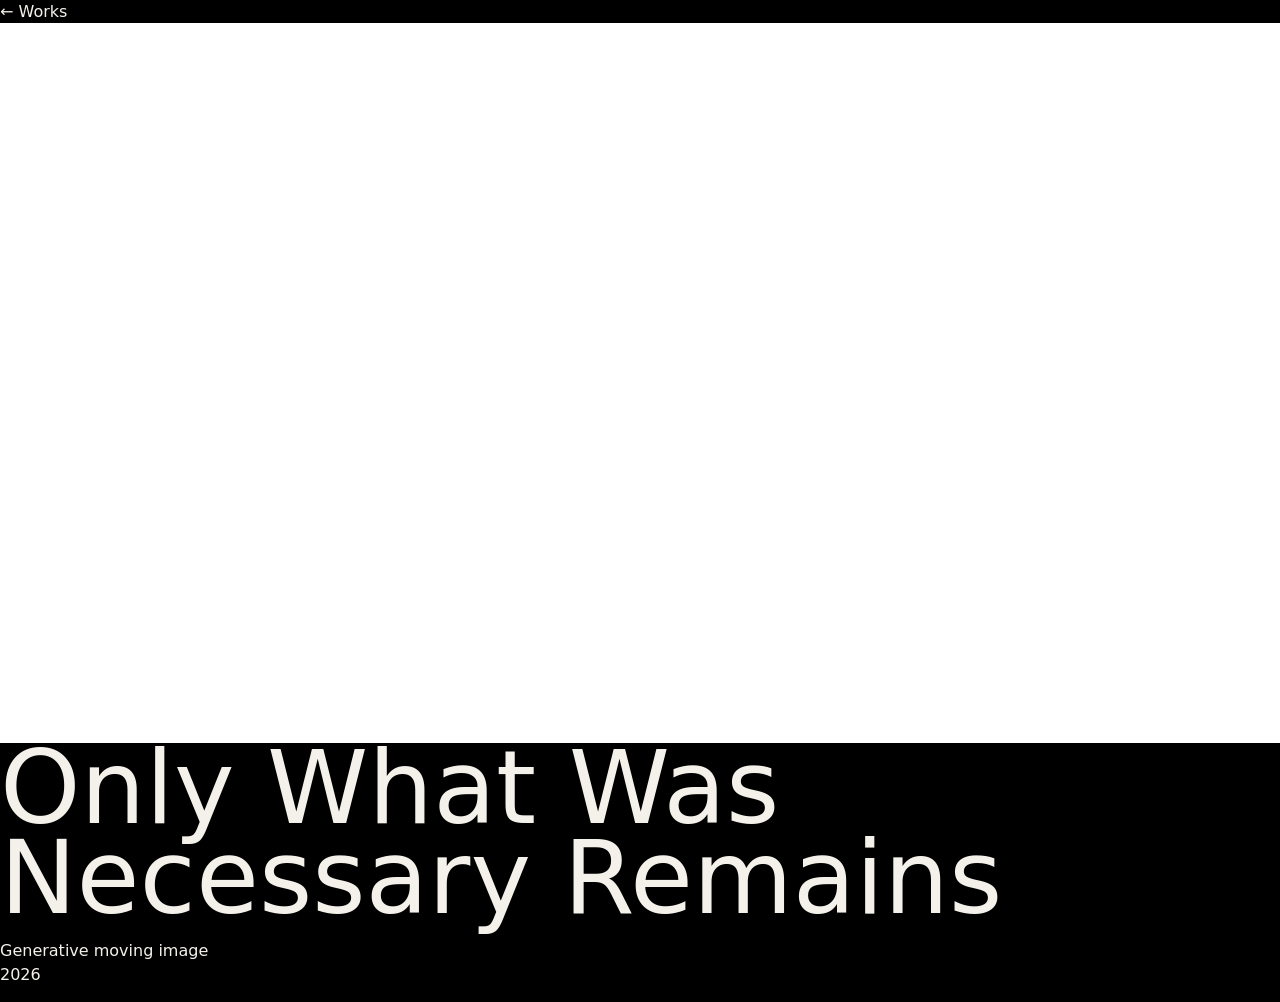
==== only-what-was-necessary-remains.html @ a9cde429 "Create only-what-was-necessary-remains.html" ====
<!doctype html>
<html lang="en">
<head>
    <meta charset="utf-8">
    <meta name="viewport" content="width=device-width, initial-scale=1">

    <title>Only What Was Necessary Remains — Angela N</title>

    <link rel="stylesheet" href="./styles.css">
</head>

<body class="cinema-body">

<header class="cinema-header">
    <a href="index.html" class="back-link">
        ← Works
    </a>
</header>

<main class="cinema-container">

    <div class="video-wrapper">

        <iframe
            src="https://www.youtube-nocookie.com/embed/rWR1qSHiiiE?autoplay=1&rel=0&modestbranding=1"
            title="Only What Was Necessary Remains"
            allow="accelerometer; autoplay; clipboard-write; encrypted-media; gyroscope; picture-in-picture; web-share"
            allowfullscreen>
        </iframe>

    </div>

    <section class="work-info">

        <h1>Only What Was Necessary Remains</h1>

        <p>
            Generative moving image<br>
            2026
        </p>

    </section>

</main>

</body>
</html>
---- styles.css ----
:root {
  color-scheme: dark;
  --background: #000;
  --text: #f4f1ea;
  --muted: rgba(244, 241, 234, 0.58);
  --line: rgba(244, 241, 234, 0.14);
}

* {
  box-sizing: border-box;
}

html {
  scroll-behavior: smooth;
}

body {
  margin: 0;
  background: var(--background);
  color: var(--text);
  font-family:
    Inter, ui-sans-serif, system-ui, -apple-system, BlinkMacSystemFont, "Segoe UI",
    sans-serif;
  line-height: 1.45;
}

a {
  color: inherit;
  text-decoration: none;
}

.site-header {
  display: flex;
  align-items: center;
  justify-content: space-between;
  gap: 24px;
  padding: 28px clamp(20px, 5vw, 72px);
  color: var(--muted);
  position: relative;
  z-index: 10; /* Щоб навігація завжди була поверх фонового канвасу */
}

.brand {
  color: var(--text);
}

nav {
  display: flex;
  gap: clamp(18px, 3vw, 36px);
}

nav,
.brand,
footer {
  font-size: 0.95rem;
}

nav a:hover,
footer a:hover {
  color: var(--text);
}

/* Налаштування секції вступу для підтримки фонового Canvas */
.intro {
  min-height: 62vh;
  display: flex;
  flex-direction: column;
  justify-content: flex-end;
padding: 40px clamp(20px,5vw,72px) 170px;
  position: relative;
  overflow: hidden;
}

.intro-canvas {
  position: absolute;
  top: 0;
  left: 0;
  width: 100%;
  height: 100%;
  z-index: 1;
  pointer-events: none;
}

.intro-content {
  position: relative;
  z-index: 2; /* Текст відображається поверх анімованих ліній */
}

.eyebrow {
  margin: 0 0 18px;
  color: var(--muted);
  font-size: 0.82rem;
  letter-spacing: 0;
  text-transform: uppercase;
}

h1,
h2,
p {
  overflow-wrap: break-word;
  hyphens: none;
}

h1 {
  max-width: 1120px;
  margin: 0;
  font-size: clamp(3.2rem, 8vw, 8.5rem);
  font-weight: 500;
  line-height: 0.88;
  letter-spacing: 0;
}

.intro-text {
  max-width: 620px;
margin: 60px 0 0;
  color: var(--muted);
  font-size: clamp(1.05rem, 1.6vw, 1.35rem);
}

.featured-work {
  display: grid;
  gap: 24px;
  padding: 0 0 80px;
}

.featured-meta {
  display: grid;
  gap: 8px;
  max-width: 1180px;
  padding: 0 clamp(20px, 5vw, 72px);
}
.featured-meta h2{
    font-size: clamp(3.2rem, 8vw, 8.5rem);
}

.work-meta h2{
    font-size: clamp(2.6rem, 6vw, 6rem);
}

.featured-meta p:last-child {
  max-width: 680px;
  margin: 0;
  color: var(--muted);
  font-size: 1rem;
}
.featured-work iframe {
  width: 100%;
}

.works {
  display: grid;
  gap: clamp(90px, 14vw, 170px);
  padding: 0 0 clamp(92px, 14vw, 190px);
}

.work {
  display: grid;
  gap: 24px;
}

.work-meta{
    padding:0 clamp(20px,5vw,72px);
    margin-bottom:24px;
}
.work-preview{
    max-width:1100px;
    margin:0 auto 80px;
}

.work-preview img{
    width:100%;
    display:block;
}
.work-meta p {
  margin: 0;
  color: var(--muted);
}

h2 {
  margin: 0;
  font-size: clamp(2rem, 5vw, 6.4rem);
  font-weight: 500;
  line-height: 0.94;
  letter-spacing: 0;
}

/* Адаптивність та стилізація вбудованих відео з YouTube */
iframe {
  display: block;
  width: 100%;
  max-height: none;
  background: #000;
  aspect-ratio: 16 / 9;
  border: none;
}

.caption {
  max-width: 640px;
  margin: 0 0 0 calc(clamp(20px, 5vw, 72px) + 68px);
  color: var(--muted);
  font-size: clamp(1rem, 1.4vw, 1.2rem);
}

.statement {
  display: grid;
  gap: 18px;
  padding: clamp(78px, 12vw, 170px) clamp(20px, 5vw, 72px);
  border-top: 1px solid var(--line);
}

.statement p:last-child {
  max-width: 1120px;
  margin: 0;
  font-size: clamp(1.55rem, 3.2vw, 3.9rem);
  font-weight: 400;
  line-height: 1.12;
  text-wrap: balance;
}

footer {
  display: flex;
  align-items: center;
  justify-content: space-between;
  gap: 18px;
  padding: 30px clamp(20px, 5vw, 72px);
  border-top: 1px solid var(--line);
  color: var(--muted);
}

footer p {
  margin: 0;
}

@media (max-width: 760px) {
  .site-header,
  footer {
    align-items: flex-start;
    flex-direction: column;
  }

  nav {
    width: 100%;
    justify-content: space-between;
  }

  .intro {
    min-height: 62vh;
    padding-top: 64px;
  }

  h1 {
    font-size: clamp(3rem, 14vw, 5.8rem);
  }

  .work-meta {
    grid-template-columns: 1fr;
    gap: 8px;
  }

  .caption {
    margin-left: clamp(20px, 5vw, 72px);
    margin-right: clamp(20px, 5vw, 72px);
  }
}
.work-preview{
    margin:20px auto;
    max-width:1100px;
}

.work-preview img{
    width:100%;
    display:block;
}

.watch-button{
    display:inline-block;
    margin-top:22px;
    color:white;
    text-decoration:none;
    font-size:18px;
    letter-spacing:2px;
    text-transform:uppercase;
    border-bottom:1px solid white;
    padding-bottom:6px;
    transition:.3s;
}

.watch-button:hover{
    opacity:.55;
}
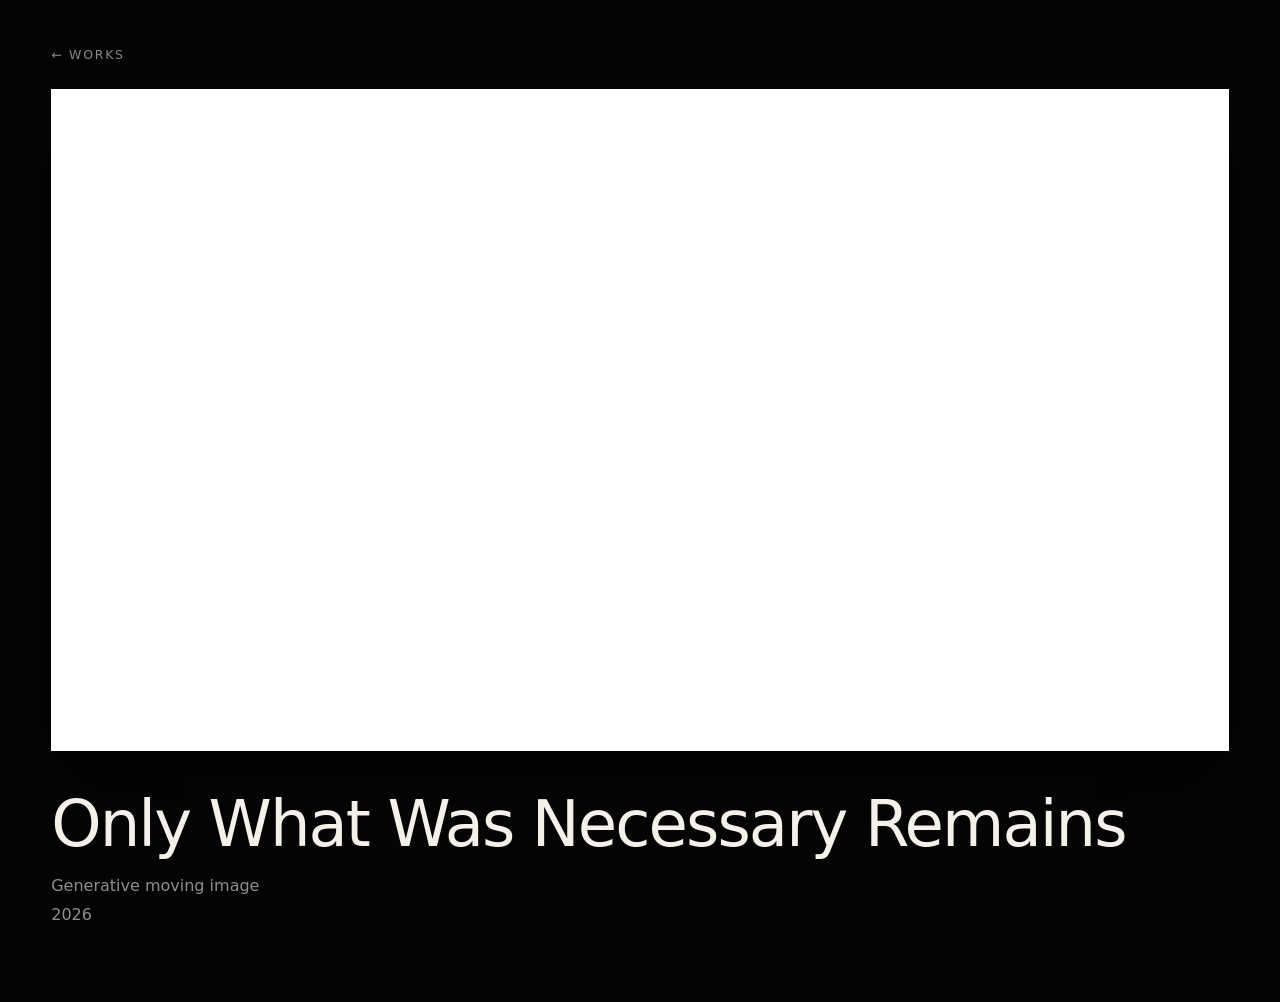
==== commit 9e0b9ed6: "Update only-what-was-necessary-remains.html" ====
--- a/only-what-was-necessary-remains.html
+++ b/only-what-was-necessary-remains.html
@@ -6,7 +6,8 @@
 
     <title>Only What Was Necessary Remains — Angela N</title>
 
-    <link rel="stylesheet" href="./styles.css">
+   <link rel="stylesheet" href="./styles.css">
+<link rel="stylesheet" href="./cinema.css">
 </head>
 
 <body class="cinema-body">
--- a/cinema.css
+++ b/cinema.css
@@ -0,0 +1,150 @@
+/* =========================================
+   CINEMA ROOM
+   ========================================= */
+
+.cinema-body{
+    background:#050505;
+    color:var(--text);
+    margin:0;
+    min-height:100vh;
+    display:flex;
+    flex-direction:column;
+    overflow-x:hidden;
+}
+
+.cinema-header{
+    width:min(92vw,1500px);
+    margin:0 auto;
+    padding:42px 0 24px;
+}
+
+.back-link{
+    color:var(--muted);
+    text-decoration:none;
+    text-transform:uppercase;
+    letter-spacing:.14em;
+    font-size:.78rem;
+    transition:color .25s ease;
+}
+
+.back-link:hover{
+    color:var(--text);
+}
+
+.cinema-container{
+    width:100%;
+    display:flex;
+    flex-direction:column;
+    align-items:center;
+    padding:0 0 72px;
+    animation:cinemaFade .8s ease;
+}
+
+.video-wrapper{
+    width:min(92vw,1500px);
+    aspect-ratio:16/9;
+    background:#000;
+    overflow:hidden;
+    box-shadow:
+        0 30px 90px rgba(0,0,0,.55);
+}
+
+.video-wrapper iframe{
+    width:100%;
+    height:100%;
+    border:0;
+    display:block;
+}
+
+.work-info{
+    width:min(92vw,1500px);
+    margin:42px auto 0;
+}
+
+.work-info h1{
+    margin:0;
+    font-size:clamp(2.2rem,5vw,4.8rem);
+    font-weight:500;
+    line-height:.95;
+    letter-spacing:-0.03em;
+}
+
+.work-info p{
+    margin:18px 0 0;
+    color:var(--muted);
+    font-size:1rem;
+    line-height:1.8;
+    max-width:720px;
+}
+
+.work-description{
+    margin-top:42px;
+    color:var(--text);
+    max-width:720px;
+    font-size:1.05rem;
+    line-height:1.9;
+}
+
+@keyframes cinemaFade{
+
+    from{
+
+        opacity:0;
+        transform:translateY(24px);
+
+    }
+
+    to{
+
+        opacity:1;
+        transform:translateY(0);
+
+    }
+
+}
+
+@media (max-width:900px){
+
+    .cinema-header{
+
+        width:92vw;
+        padding:28px 0 18px;
+
+    }
+
+    .work-info{
+
+        margin-top:28px;
+
+    }
+
+    .work-info h1{
+
+        font-size:clamp(2rem,8vw,3rem);
+
+    }
+
+    .work-info p{
+
+        font-size:.95rem;
+
+    }
+
+}
+
+@media (max-width:600px){
+
+    .video-wrapper{
+
+        width:100vw;
+        border-radius:0;
+
+    }
+
+    .work-info{
+
+        width:90vw;
+
+    }
+
+}
